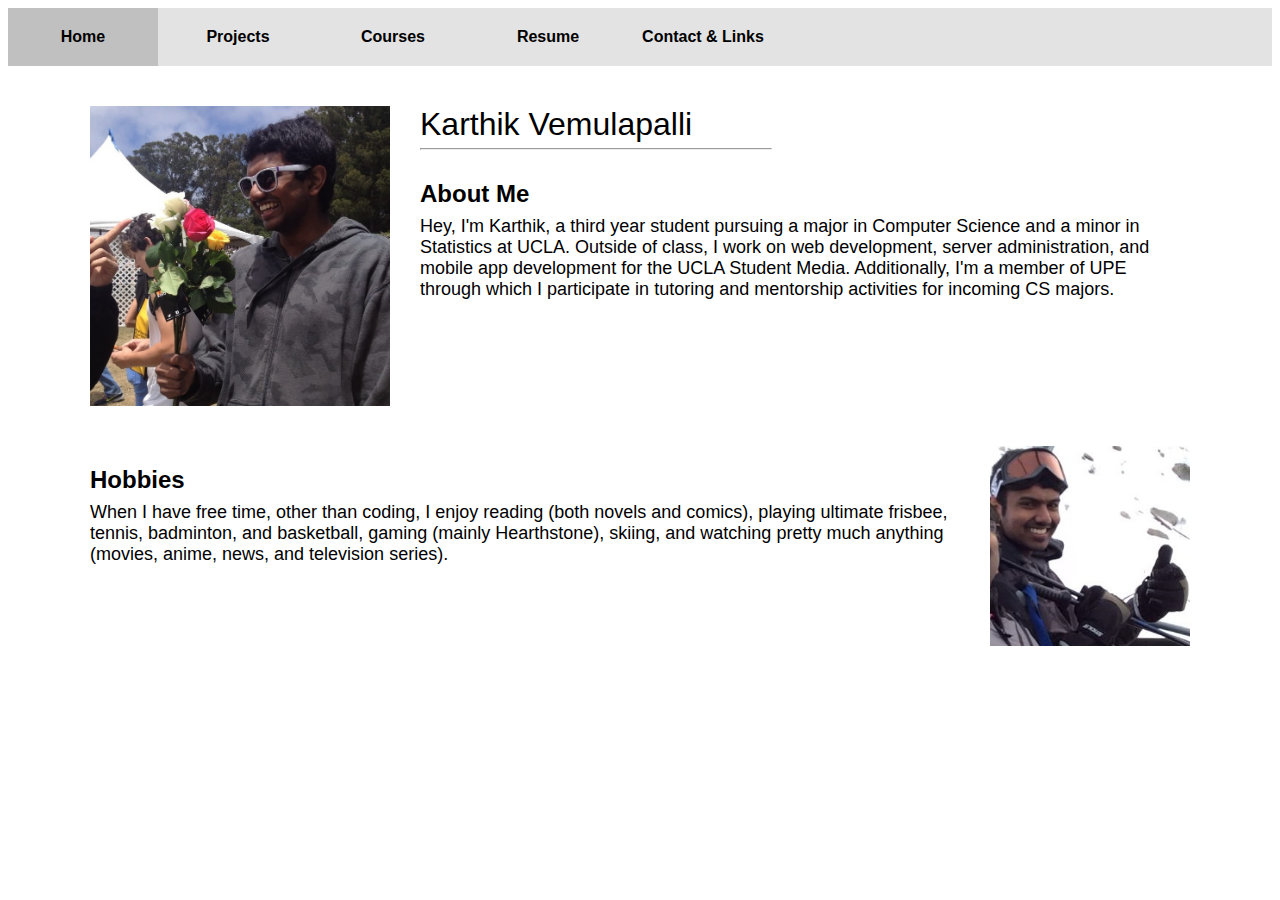
==== index.html @ 6dd2aafb "Initial Commit" ====
<html>
<link href="overall.css" rel="stylesheet" type="text/css">
<link href="style.css" rel="stylesheet" type="text/css">
<head>
<title> Karthik Vemulapalli </title>
</head>
<body>
<ul>
<li><a class="header" id="current" href="http://www.seas.ucla.edu/~vemulapa/">Home</a></li>
<li><a class="header" href="http://www.seas.ucla.edu/~vemulapa/projects/">Projects</a></li>
<li><a class="header" href="http://www.seas.ucla.edu/~vemulapa/courses/">Courses</a></li>
<li><a class="header" href="http://www.seas.ucla.edu/~vemulapa/resume.pdf">Resume</a></li>
<li><a class="header" href="http://www.seas.ucla.edu/~vemulapa/contact/">Contact & Links</a></li>
</ul>
<div class="container">
<img src="flowers.jpg" width="300" height="300" style="float:left; margin-right:30px;">
<h1>Karthik Vemulapalli</h1>
<hr>
<h2>About Me</h2>
<p>Hey, I'm Karthik, a third year student pursuing a major in Computer Science and a minor in Statistics at UCLA. Outside of class, I work on web development, server administration, and mobile app development for the UCLA Student Media. Additionally, I'm a member of UPE through which I participate in tutoring and mentorship activities for incoming CS majors.</p>
</div>
<div class="container" style="clear:both;">
<img src="skiing.jpg" width="200" height="200" style="float:right;margin-left:30px;padding-bottom:20px;">
<h2>Hobbies</h2>
<p>When I have free time, other than coding, I enjoy reading (both novels and comics), playing ultimate frisbee, tennis, badminton, and basketball, gaming (mainly Hearthstone), skiing, and watching pretty much anything (movies, anime, news, and television series).</p>
</div>
</body>
</html>
---- overall.css ----
* {
font-family: Arial;
}
ul {
list-style-type: none;
margin: 0px;
padding: 0;
min-width:775px;
width:100%;
background-color: #e3e3e3;
overflow-x: hidden;
}
li {
float: left;
padding-right:5px;
}
a.header:link, a.header:visited {
display: block;
width: 150px;
color: #000000;
font-weight:bold;
background-color: #e3e3e3;
text-align: center;
padding: 20px 0px;
text-decoration: none;
}
a.header:hover, a.header:active {
background-color: silver;
}
#current{
background-color: silver;
}
h1 {
font-weight:normal;
margin-bottom:0px;
}
hr {
text-align:left;
margin-left:0;
margin-top:5px;
margin-bottom:30px;
width:350px;
}
---- style.css ----
p {
font-size:18px;
}

h2{
margin-bottom:-10px;
}
h1{
margin-top: 0px;
}

.container{
min-width:700px;
max-width:1100px;
margin-left:auto;
margin-right:auto;
padding-top:40px;
}
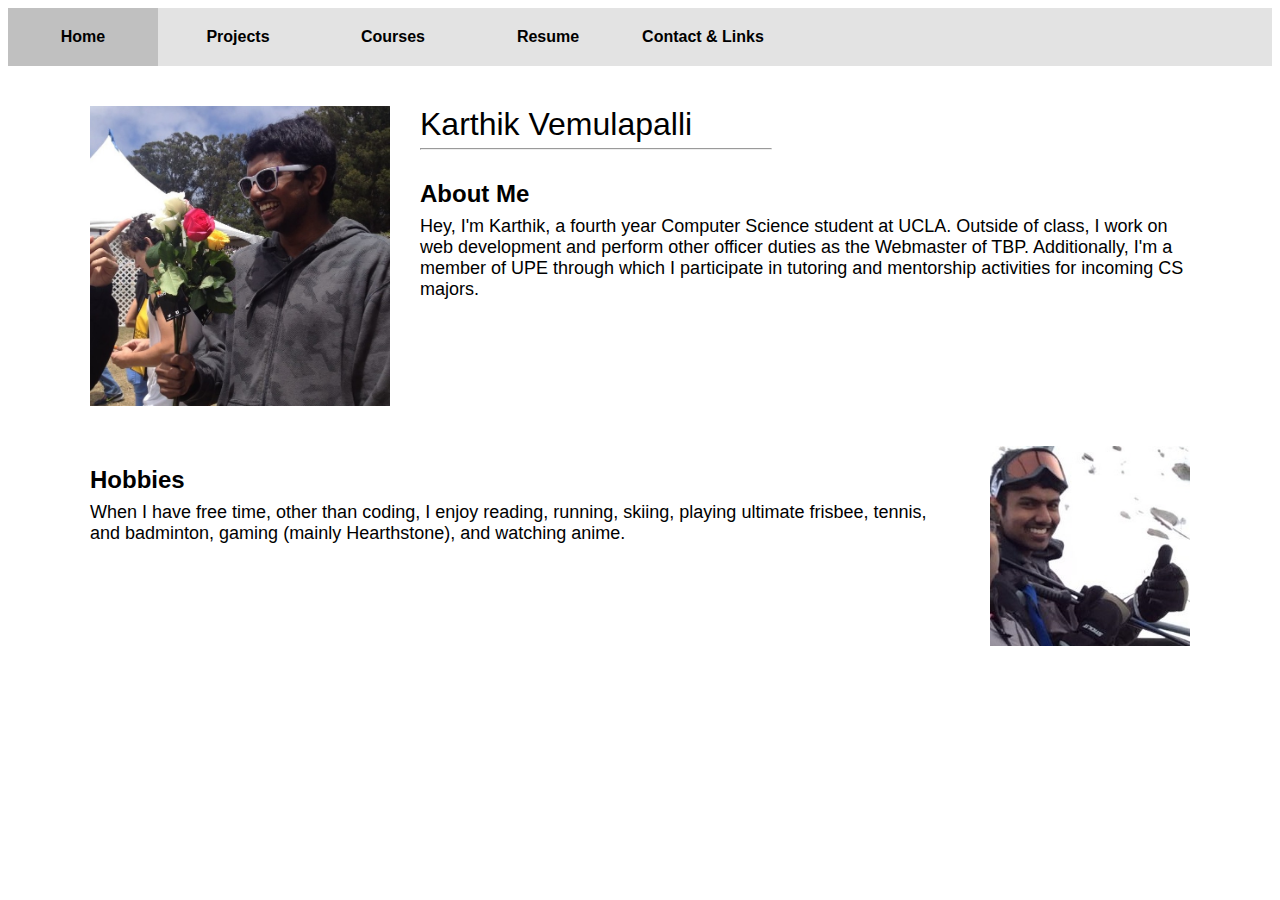
==== commit 557cf1f6: "Update for 4th year" ====
--- a/index.html
+++ b/index.html
@@ -6,23 +6,23 @@
 </head>
 <body>
 <ul>
-<li><a class="header" id="current" href="http://www.seas.ucla.edu/~vemulapa/">Home</a></li>
-<li><a class="header" href="http://www.seas.ucla.edu/~vemulapa/projects/">Projects</a></li>
-<li><a class="header" href="http://www.seas.ucla.edu/~vemulapa/courses/">Courses</a></li>
-<li><a class="header" href="http://www.seas.ucla.edu/~vemulapa/resume.pdf">Resume</a></li>
-<li><a class="header" href="http://www.seas.ucla.edu/~vemulapa/contact/">Contact & Links</a></li>
+<li><a class="header" id="current" href=".">Home</a></li>
+<li><a class="header" href="projects">Projects</a></li>
+<li><a class="header" href="courses">Courses</a></li>
+<li><a class="header" href="resume.pdf">Resume</a></li>
+<li><a class="header" href="contact">Contact & Links</a></li>
 </ul>
 <div class="container">
 <img src="flowers.jpg" width="300" height="300" style="float:left; margin-right:30px;">
 <h1>Karthik Vemulapalli</h1>
 <hr>
 <h2>About Me</h2>
-<p>Hey, I'm Karthik, a third year student pursuing a major in Computer Science and a minor in Statistics at UCLA. Outside of class, I work on web development, server administration, and mobile app development for the UCLA Student Media. Additionally, I'm a member of UPE through which I participate in tutoring and mentorship activities for incoming CS majors.</p>
+<p>Hey, I'm Karthik, a fourth year Computer Science student at UCLA. Outside of class, I work on web development and perform other officer duties as the Webmaster of TBP. Additionally, I'm a member of UPE through which I participate in tutoring and mentorship activities for incoming CS majors.</p>
 </div>
 <div class="container" style="clear:both;">
 <img src="skiing.jpg" width="200" height="200" style="float:right;margin-left:30px;padding-bottom:20px;">
 <h2>Hobbies</h2>
-<p>When I have free time, other than coding, I enjoy reading (both novels and comics), playing ultimate frisbee, tennis, badminton, and basketball, gaming (mainly Hearthstone), skiing, and watching pretty much anything (movies, anime, news, and television series).</p>
+<p>When I have free time, other than coding, I enjoy reading, running, skiing, playing ultimate frisbee, tennis, and badminton, gaming (mainly Hearthstone), and watching anime.</p>
 </div>
 </body>
 </html>
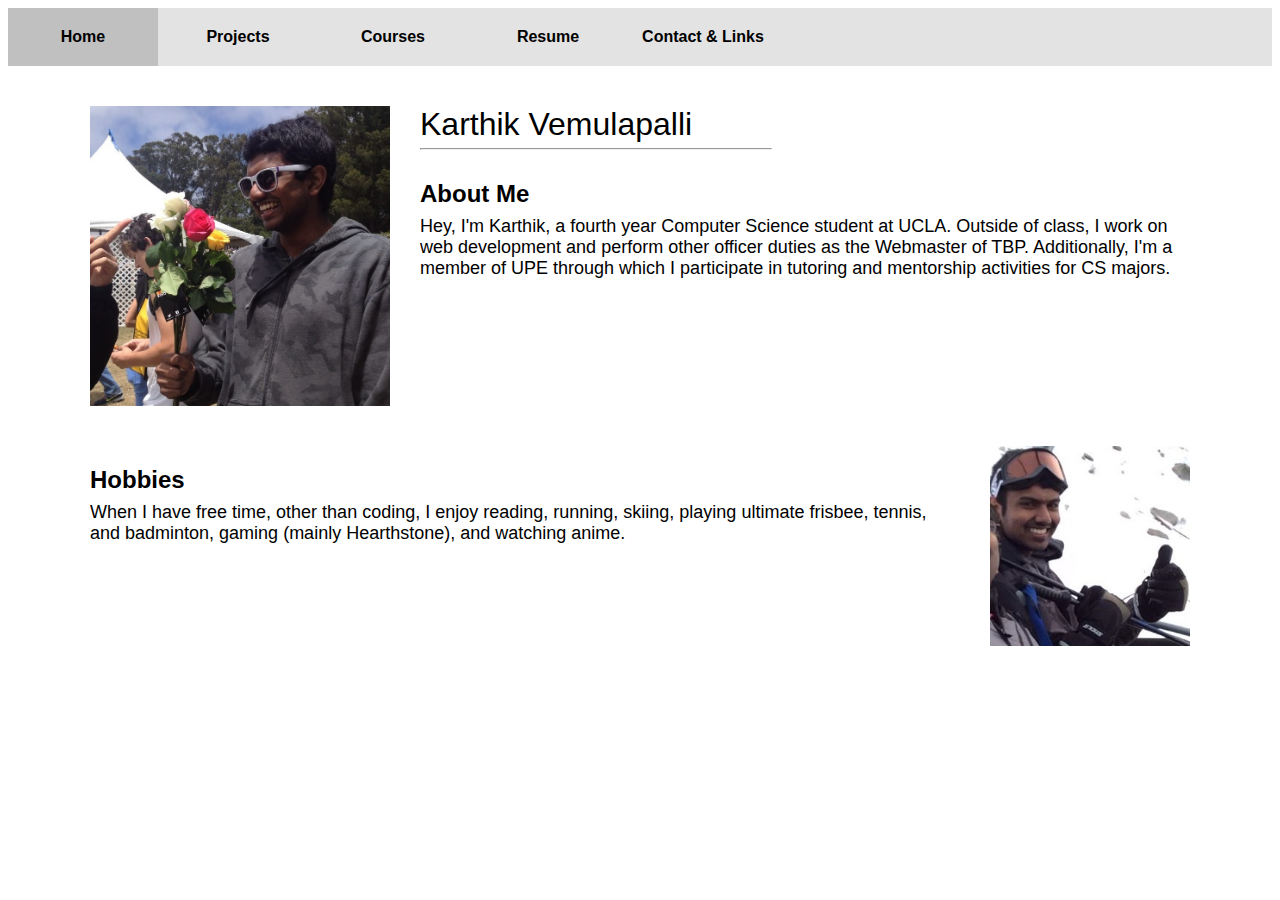
==== commit 65009254: "wording changes" ====
--- a/index.html
+++ b/index.html
@@ -17,7 +17,7 @@
 <h1>Karthik Vemulapalli</h1>
 <hr>
 <h2>About Me</h2>
-<p>Hey, I'm Karthik, a fourth year Computer Science student at UCLA. Outside of class, I work on web development and perform other officer duties as the Webmaster of TBP. Additionally, I'm a member of UPE through which I participate in tutoring and mentorship activities for incoming CS majors.</p>
+<p>Hey, I'm Karthik, a fourth year Computer Science student at UCLA. Outside of class, I work on web development and perform other officer duties as the Webmaster of TBP. Additionally, I'm a member of UPE through which I participate in tutoring and mentorship activities for CS majors.</p>
 </div>
 <div class="container" style="clear:both;">
 <img src="skiing.jpg" width="200" height="200" style="float:right;margin-left:30px;padding-bottom:20px;">
